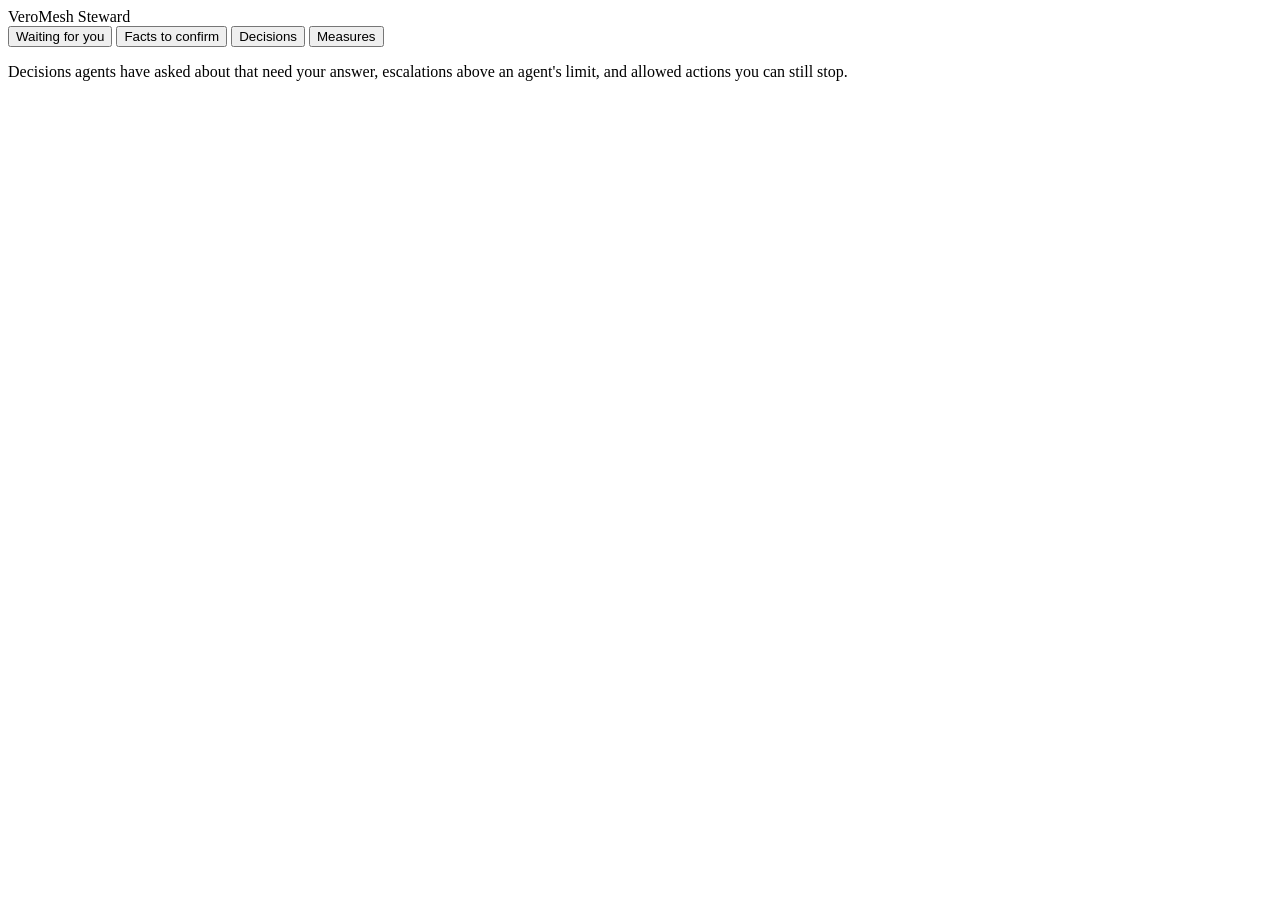
==== service/src/veromesh/static/steward/index.html @ 0d5f3d1f "Steward screen: answer decisions, attest facts, see the log and measures /steward, served by the ser" ====
<!doctype html>
<html lang="en">
<head>
<meta charset="utf-8">
<meta name="viewport" content="width=device-width, initial-scale=1">
<title>VeroMesh · Steward</title>
<link rel="icon" href="/favicon.ico">
<link rel="stylesheet" href="/steward/app.css">
</head>
<body>
<header class="top">
  <img class="logo" src="/brand/logos/veromesh-landscape.svg" alt="VeroMesh" onerror="this.replaceWith(document.createTextNode('VeroMesh'))">
  <span class="product">Steward</span>
  <span class="spacer"></span>
  <span id="who" class="who"></span>
  <button id="signout" class="link" hidden>Sign out</button>
</header>

<div id="devbar" class="devbar" hidden>
  <span>Sign-in is off (development). Act as</span>
  <select id="actas" aria-label="Act as"></select>
</div>

<nav class="tabs" role="tablist">
  <button role="tab" data-tab="inbox" aria-selected="true">Waiting for you <span id="inbox-count" class="count"></span></button>
  <button role="tab" data-tab="facts" data-steward>Facts to confirm <span id="facts-count" class="count"></span></button>
  <button role="tab" data-tab="log" data-steward>Decisions</button>
  <button role="tab" data-tab="measures" data-steward>Measures</button>
</nav>

<main>
  <div id="message" class="message" role="status" hidden></div>

  <section id="tab-inbox" class="tab">
    <p class="lead">Decisions agents have asked about that need your answer, escalations above an agent's limit, and allowed actions you can still stop.</p>
    <div id="inbox"></div>
  </section>

  <section id="tab-facts" class="tab" hidden>
    <p class="lead">Facts in the model that nobody has attested yet. Agents may rely only on attested, current facts.</p>
    <div class="toolbar">
      <label>Act as role <select id="attest-role"></select></label>
      <label>Type <select id="facts-type"><option value="">All</option></select></label>
    </div>
    <div id="facts"></div>
  </section>

  <section id="tab-log" class="tab" hidden>
    <p class="lead">Every decision, newest first, with where it stands. The log is append-only and hash-chained.</p>
    <div class="toolbar"><span id="chain" class="chip"></span></div>
    <div id="log"></div>
  </section>

  <section id="tab-measures" class="tab" hidden>
    <p class="lead">From the decision log. Working definitions: see <code>followup.py</code>.</p>
    <div id="measures" class="tiles"></div>
  </section>
</main>

<template id="card">
  <article class="card">
    <header><span class="kind"></span><h3></h3><span class="amount"></span></header>
    <p class="meta"></p>
    <ul class="reasons"></ul>
    <div class="answer">
      <input class="note" type="text" placeholder="Note (optional)" aria-label="Note">
      <div class="buttons"></div>
    </div>
  </article>
</template>

<script src="/steward/app.js"></script>
</body>
</html>
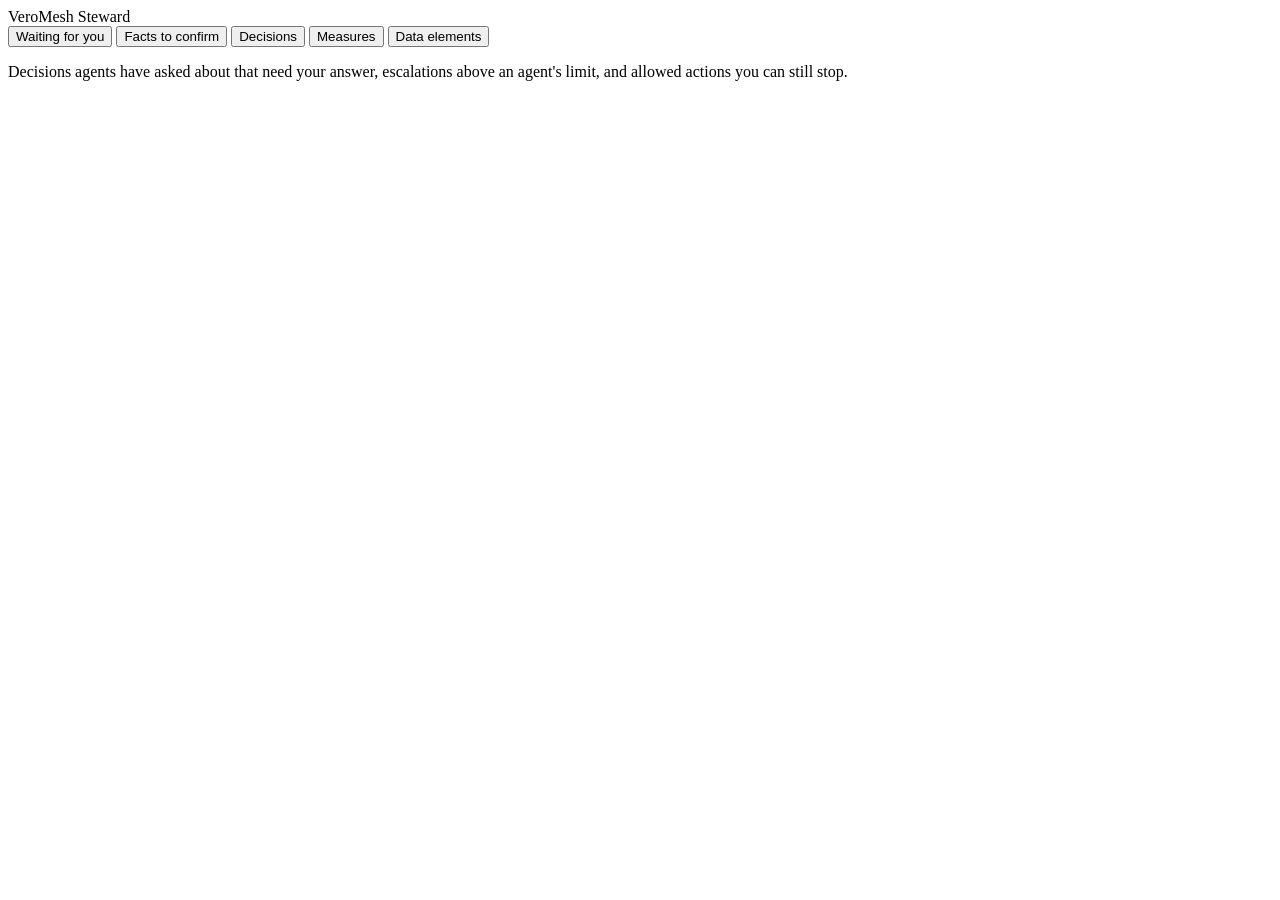
==== commit 599f258c: "Data element inventory, part 3: the Data elements tab on the steward screen For stewards: coverage t" ====
--- a/service/src/veromesh/static/steward/index.html
+++ b/service/src/veromesh/static/steward/index.html
@@ -26,6 +26,7 @@
   <button role="tab" data-tab="facts" data-steward>Facts to confirm <span id="facts-count" class="count"></span></button>
   <button role="tab" data-tab="log" data-steward>Decisions</button>
   <button role="tab" data-tab="measures" data-steward>Measures</button>
+  <button role="tab" data-tab="coverage" data-steward>Data elements <span id="suggest-count" class="count"></span></button>
 </nav>
 
 <main>
@@ -55,6 +56,17 @@
     <p class="lead">From the decision log. Working definitions: see <code>followup.py</code>.</p>
     <div id="measures" class="tiles"></div>
   </section>
+  <section id="tab-coverage" class="tab" hidden>
+    <p class="lead">The data element inventory: is each element defined, owned, sourced, classified, bound to catalog columns and attested? Columns the catalog marks for an element wait below for you to bind or reject.</p>
+    <div class="toolbar">
+      <label>Data product <select id="cov-product"><option value="">All</option></select></label>
+      <label><input type="checkbox" id="cov-critical"> Critical only</label>
+    </div>
+    <div id="cov-tiles" class="tiles"></div>
+    <div id="cov-table"></div>
+    <h2 class="section">Suggested columns</h2>
+    <div id="suggestions"></div>
+  </section>
 </main>
 
 <template id="card">
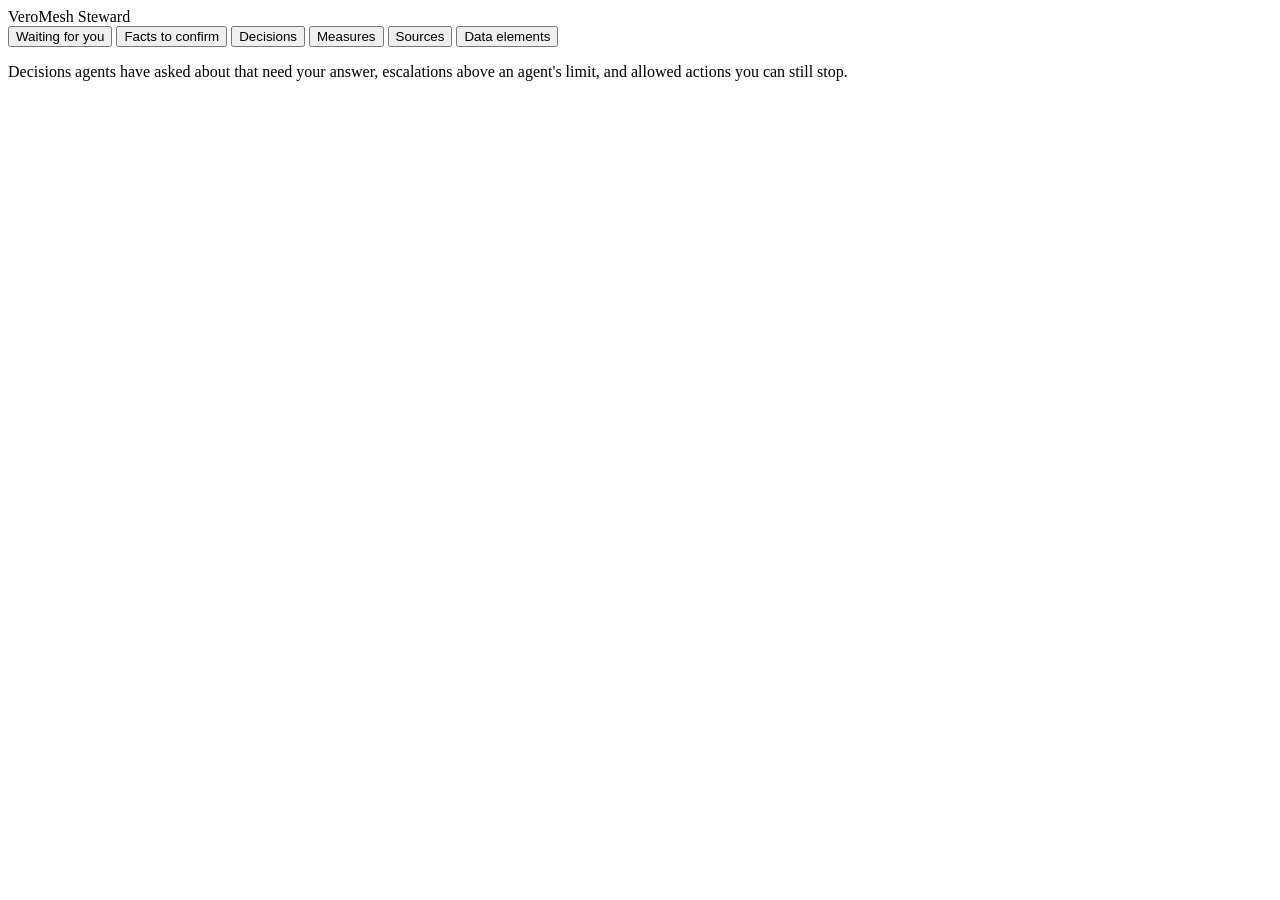
==== commit 36ab8d7d: "Source fidelity (step 7a) How well each registered source is kept, per domain it decides, measured o" ====
--- a/service/src/veromesh/static/steward/index.html
+++ b/service/src/veromesh/static/steward/index.html
@@ -7,11 +7,12 @@
 <link rel="icon" href="/favicon.ico">
 <link rel="stylesheet" href="/steward/app.css">
 </head>
-<body>
+<body data-page="/steward/">
 <header class="top">
   <img class="logo" src="/brand/logos/veromesh-landscape.svg" alt="VeroMesh" onerror="this.replaceWith(document.createTextNode('VeroMesh'))">
   <span class="product">Steward</span>
   <span class="spacer"></span>
+  <a href="/admin/" class="nav-link" data-admin hidden>Administration</a>
   <span id="who" class="who"></span>
   <button id="signout" class="link" hidden>Sign out</button>
 </header>
@@ -26,10 +27,12 @@
   <button role="tab" data-tab="facts" data-steward>Facts to confirm <span id="facts-count" class="count"></span></button>
   <button role="tab" data-tab="log" data-steward>Decisions</button>
   <button role="tab" data-tab="measures" data-steward>Measures</button>
+  <button role="tab" data-tab="sources" data-steward>Sources</button>
   <button role="tab" data-tab="coverage" data-steward>Data elements <span id="suggest-count" class="count"></span></button>
 </nav>
 
 <main>
+  <div id="licence-banner" class="banner" role="status" hidden></div>
   <div id="message" class="message" role="status" hidden></div>
 
   <section id="tab-inbox" class="tab">
@@ -56,6 +59,10 @@
     <p class="lead">From the decision log. Working definitions: see <code>followup.py</code>.</p>
     <div id="measures" class="tiles"></div>
   </section>
+  <section id="tab-sources" class="tab" hidden>
+    <p class="lead">How well each source is kept, for each question it decides: high, medium or low, measured over the last 90 days (corrections, lateness, gaps, contradictions, loads), or the rating declared until there is history. Low makes agents consult the source's owner.</p>
+    <div id="sources"></div>
+  </section>
   <section id="tab-coverage" class="tab" hidden>
     <p class="lead">The data element inventory: is each element defined, owned, sourced, classified, bound to catalog columns and attested? Columns the catalog marks for an element wait below for you to bind or reject.</p>
     <div class="toolbar">
@@ -81,6 +88,7 @@
   </article>
 </template>
 
+<script src="/common/vm.js"></script>
 <script src="/steward/app.js"></script>
 </body>
 </html>
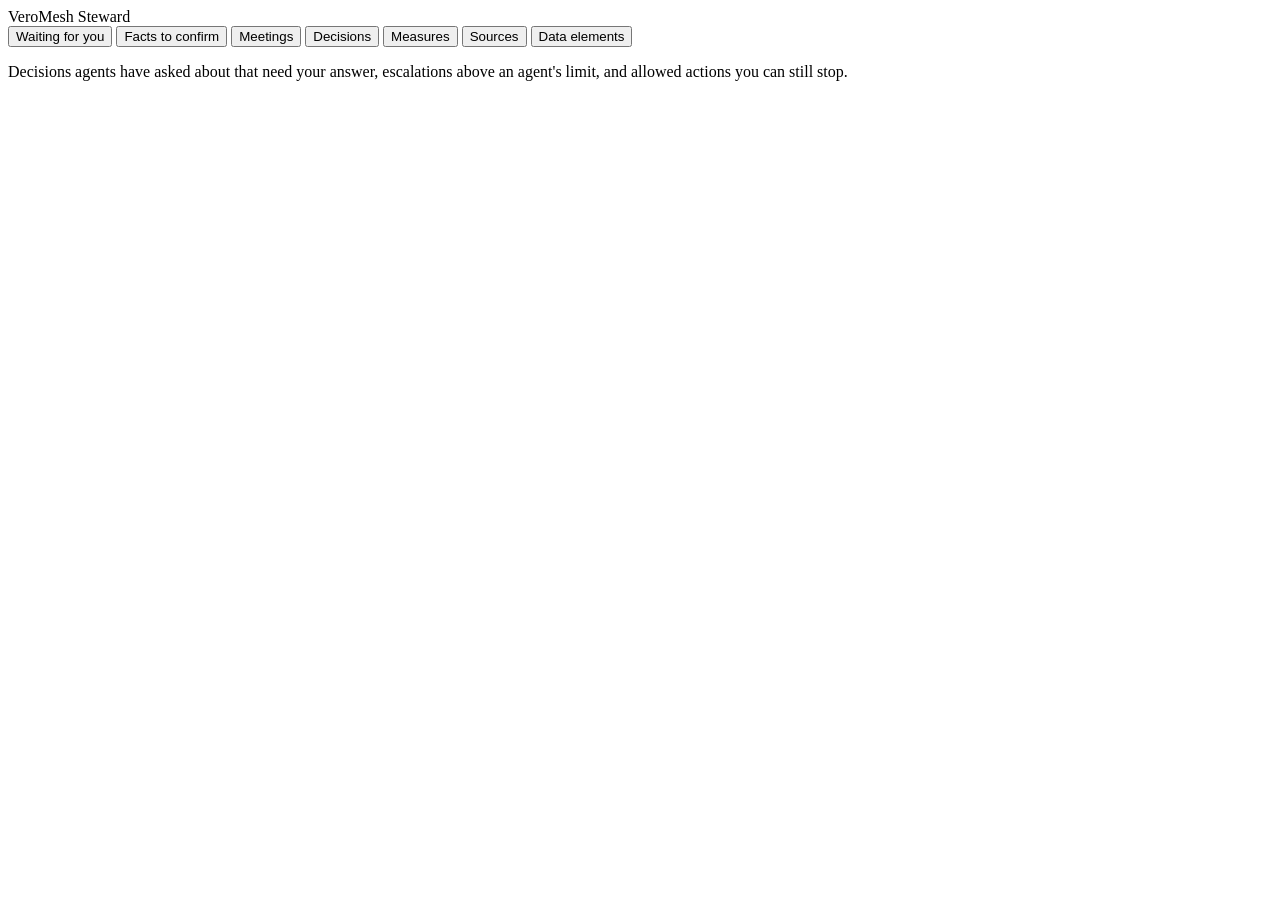
==== commit c89048f6: "Attest in the meetings owners already hold (G9, part 1) A steward records, in a meeting, the facts e" ====
--- a/service/src/veromesh/static/steward/index.html
+++ b/service/src/veromesh/static/steward/index.html
@@ -25,6 +25,7 @@
 <nav class="tabs" role="tablist">
   <button role="tab" data-tab="inbox" aria-selected="true">Waiting for you <span id="inbox-count" class="count"></span></button>
   <button role="tab" data-tab="facts" data-steward>Facts to confirm <span id="facts-count" class="count"></span></button>
+  <button role="tab" data-tab="meetings" data-steward>Meetings</button>
   <button role="tab" data-tab="log" data-steward>Decisions</button>
   <button role="tab" data-tab="measures" data-steward>Measures</button>
   <button role="tab" data-tab="sources" data-steward>Sources</button>
@@ -38,6 +39,9 @@
   <section id="tab-inbox" class="tab">
     <p class="lead">Decisions agents have asked about that need your answer, escalations above an agent's limit, and allowed actions you can still stop.</p>
     <div id="inbox"></div>
+    <h2 class="section" id="recorded-head" hidden>Recorded for you in meetings</h2>
+    <p class="lead" id="recorded-lead" hidden>A steward recorded these attestations for you in a meeting. They count now. Confirm them, or object within the window and they are disputed.</p>
+    <div id="recorded"></div>
   </section>
 
   <section id="tab-facts" class="tab" hidden>
@@ -47,6 +51,30 @@
       <label>Type <select id="facts-type"><option value="">All</option></select></label>
     </div>
     <div id="facts"></div>
+  </section>
+
+  <section id="tab-meetings" class="tab" hidden>
+    <p class="lead">Owners confirm facts in meetings they already hold. Choose who attends to get the pre-read, then tick what each owner confirmed in the meeting. Each attestation counts at once, and its owner can object for five business days.</p>
+    <div class="toolbar">
+      <label>Meeting <select id="mtg-pick"><option value="">New meeting…</option></select></label>
+    </div>
+    <form id="mtg-new" class="toolbar">
+      <label>Name <input id="mtg-name" type="text" required placeholder="AP monthly review"></label>
+      <label>Held on <input id="mtg-date" type="date" required></label>
+      <label>Link <input id="mtg-link" type="url" placeholder="Minutes or recording (optional)"></label>
+      <button type="submit" class="primary">Create</button>
+    </form>
+    <div id="mtg-body" hidden>
+      <p class="meta" id="mtg-meta"></p>
+      <div class="toolbar">
+        <label>Attending <select id="mtg-people" multiple size="5"></select></label>
+        <button type="button" id="mtg-preread">Pre-read</button>
+      </div>
+      <div id="mtg-waiting"></div>
+      <div class="toolbar"><button type="button" class="primary" id="mtg-record" hidden>Record what was confirmed</button></div>
+      <h2 class="section">Recorded in this meeting</h2>
+      <div id="mtg-recorded"></div>
+    </div>
   </section>
 
   <section id="tab-log" class="tab" hidden>
